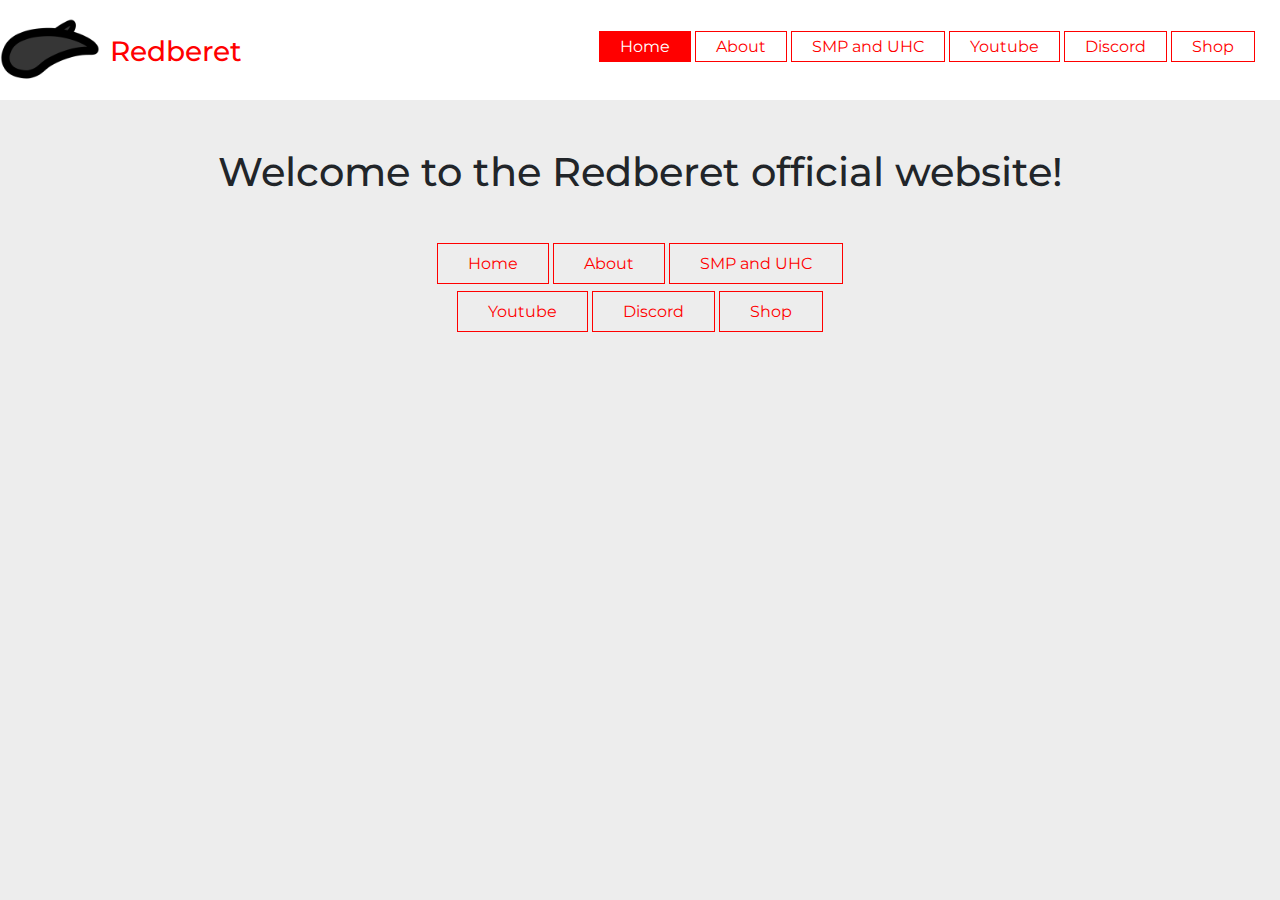
==== index.html @ 98cd935d "Update index.html" ====
<html>
  <head>
    <title>Redberet</title>
    <link href="https://fonts.googleapis.com/css?family=Montserrat&display=swap" rel="stylesheet">
    <link rel="stylesheet" href="https://stackpath.bootstrapcdn.com/bootstrap/4.3.1/css/bootstrap.min.css" integrity="sha384-ggOyR0iXCbMQv3Xipma34MD+dH/1fQ784/j6cY/iJTQUOhcWr7x9JvoRxT2MZw1T" crossorigin="anonymous">
    <link rel="icon" href="blogo.ico" />
    <meta name="description" content="Redberet official website">
    <meta name="keywords" content="miracle,ide,coding,programming,code,program,software,download,informatics,ict,it">
    <meta name="author" content="Redberet official website">
    <meta property="og:image" content="https://beretgang.github.io/red/blogo.png">
    <meta name="theme-color" content="#ff0000">
  </head>
  <body>
    <div class="row">
      <div class="col-md-12">
        <div id="nav">
          <a href="https://beretgang.github.io/red/"><img id="logo" src="blogo.png"></a>
          <h3>Redberet</h3>
          <ul>
            <li class="active"><a href="https://beretgang.github.io/red/">Home</a></li>
            <li><a href="about">About</a></li>
            <li><a href="smp-uhc">SMP and UHC</a></li>
            <li><a href="youtube">Youtube</a></li>
            <li><a href="discord">Discord</a></li>
            <li><a href="shop">Shop</a></li>
          </ul>
        </div>
      </div>
    </div>
    <br>
    <br>
    <center>
      <h1>Welcome to the Redberet official website!</h1>
      <br>
      <br>
      <a id="btn" href="https://beretgang.github.io/">Home</a>  <a id="btn" href="about">About</a>  <a id="btn" href="smp-uhc">SMP and UHC</a>
      <br>
      <br>
      <a id="btn" href="youtube">Youtube</a>  <a id="btn" href="discord">Discord</a>  <a id="btn" href="shop">Shop</a>
    </center>
  </body>
</html>
<style>
  * {
   font-family: 'Montserrat', sans-serif;
  }
  body {
    background-color: #ededed;
  }
  #nav {
    height: 100px;
    background-color: white;
  }
  #nav h3 {
    color: red;
    float: left;
    margin-top: 35px;
    margin-left: 10px;
  }
  #logo {
    width: 100px;
    height: 100px;
    float: left;
    transition: 0.6s ease;
  }
  #logo:hover {
    filter: grayscale(100%);
  }
  ul {
    list-style-type: none;
    float: right;
    margin-top: 35px;
    margin-right: 25px;
  }
  ul li {
    display: inline-block;
  }
  ul li a {
    text-decoration: none;
    background-color: white;
    color: red;
    padding: 5px 20px;
    border: 1px solid red;
    transition: 0.6s ease;
  }
  ul li a:hover {
    background-color: red;
    color: white;
    text-decoration: none;
  }
  ul li.active a {
    background-color: red;
    color: white;
    transition: 0.6s ease;
  }
  ul li.active a:hover {
    text-decoration: none;
    color: red;
    padding: 5px 20px;
    border: 1px solid red;
    background: none;
  }
  #btn {
    border: 1px solid red;
    padding: 10px 30px;
    color: red;
    text-decoration: none;
    background-color: #ededed;
    outline: none;
    transition: 0.6s ease;
  }
  #btn:hover {
    background-color: red;
    color: #ededed;
    cursor: pointer;
    outline: none;
    transition: 0.6s ease;
    transform: scale(1.075);
  }
</style>
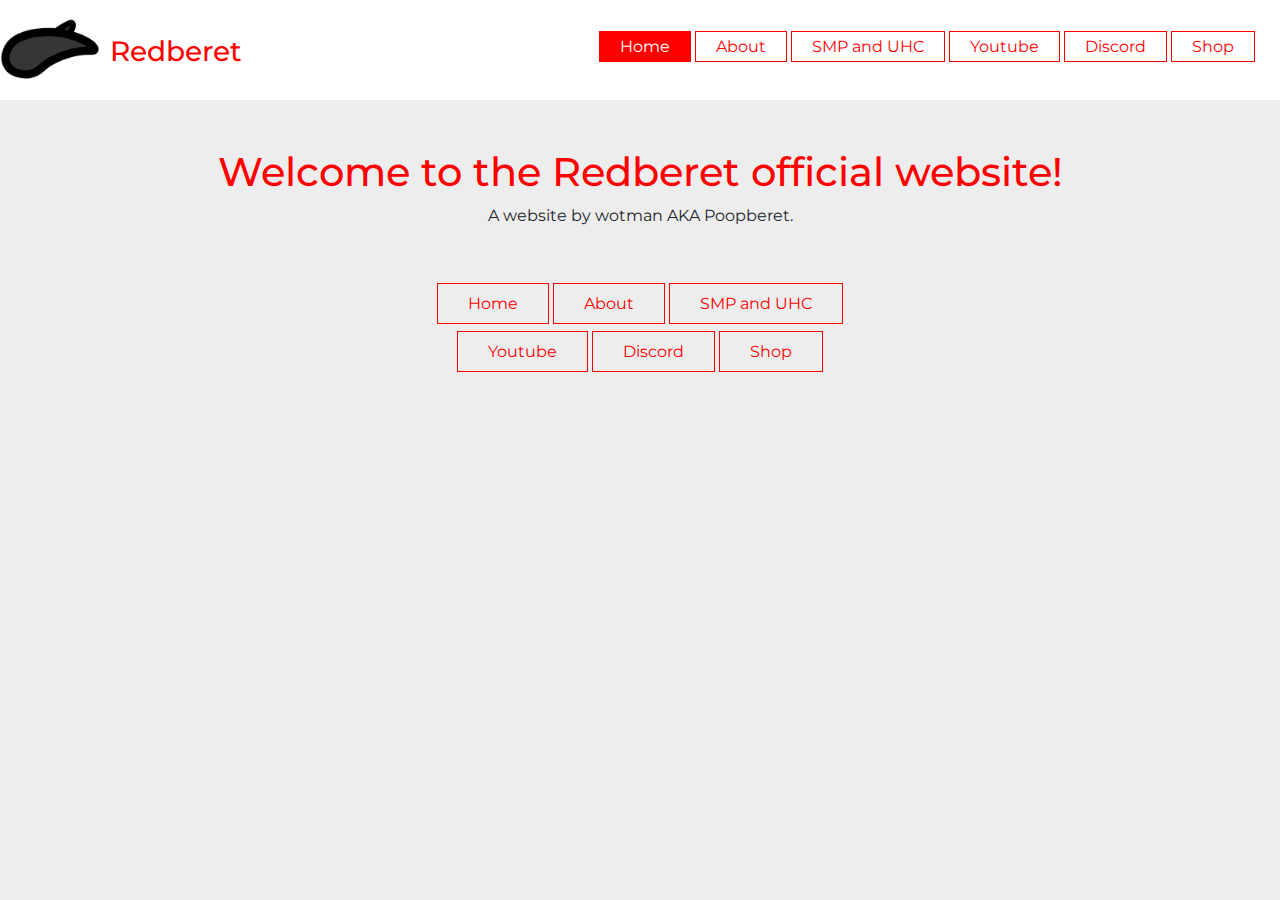
==== commit 363521b5: "Update index.html" ====
--- a/index.html
+++ b/index.html
@@ -9,6 +9,7 @@
     <meta name="author" content="Redberet official website">
     <meta property="og:image" content="https://beretgang.github.io/red/blogo.png">
     <meta name="theme-color" content="#ff0000">
+    <link rel="stylesheet" type="text/css" href="style.css">
   </head>
   <body>
     <div class="row">
@@ -31,6 +32,7 @@
     <br>
     <center>
       <h1>Welcome to the Redberet official website!</h1>
+      <p>A website by wotman AKA Poopberet.</p>
       <br>
       <br>
       <a id="btn" href="https://beretgang.github.io/">Home</a>  <a id="btn" href="about">About</a>  <a id="btn" href="smp-uhc">SMP and UHC</a>
@@ -44,77 +46,4 @@
   * {
    font-family: 'Montserrat', sans-serif;
   }
-  body {
-    background-color: #ededed;
-  }
-  #nav {
-    height: 100px;
-    background-color: white;
-  }
-  #nav h3 {
-    color: red;
-    float: left;
-    margin-top: 35px;
-    margin-left: 10px;
-  }
-  #logo {
-    width: 100px;
-    height: 100px;
-    float: left;
-    transition: 0.6s ease;
-  }
-  #logo:hover {
-    filter: grayscale(100%);
-  }
-  ul {
-    list-style-type: none;
-    float: right;
-    margin-top: 35px;
-    margin-right: 25px;
-  }
-  ul li {
-    display: inline-block;
-  }
-  ul li a {
-    text-decoration: none;
-    background-color: white;
-    color: red;
-    padding: 5px 20px;
-    border: 1px solid red;
-    transition: 0.6s ease;
-  }
-  ul li a:hover {
-    background-color: red;
-    color: white;
-    text-decoration: none;
-  }
-  ul li.active a {
-    background-color: red;
-    color: white;
-    transition: 0.6s ease;
-  }
-  ul li.active a:hover {
-    text-decoration: none;
-    color: red;
-    padding: 5px 20px;
-    border: 1px solid red;
-    background: none;
-  }
-  #btn {
-    border: 1px solid red;
-    padding: 10px 30px;
-    color: red;
-    text-decoration: none;
-    background-color: #ededed;
-    outline: none;
-    transition: 0.6s ease;
-  }
-  #btn:hover {
-    background-color: red;
-    color: #ededed;
-    cursor: pointer;
-    outline: none;
-    transition: 0.6s ease;
-    transform: scale(1.075);
-  }
 </style>
--- a/style.css
+++ b/style.css
@@ -0,0 +1,81 @@
+<style>
+  * {
+   font-family: 'Montserrat', sans-serif;
+  }
+  body {
+    background-color: #ededed;
+  }
+  #nav {
+    height: 100px;
+    background-color: white;
+  }
+  #nav h3 {
+    color: red;
+    float: left;
+    margin-top: 35px;
+    margin-left: 10px;
+  }
+  #logo {
+    width: 100px;
+    height: 100px;
+    float: left;
+    transition: 0.6s ease;
+  }
+  #logo:hover {
+    filter: grayscale(100%);
+  }
+  ul {
+    list-style-type: none;
+    float: right;
+    margin-top: 35px;
+    margin-right: 25px;
+  }
+  ul li {
+    display: inline-block;
+  }
+  ul li a {
+    text-decoration: none;
+    background-color: white;
+    color: red;
+    padding: 5px 20px;
+    border: 1px solid red;
+    transition: 0.6s ease;
+  }
+  ul li a:hover {
+    background-color: red;
+    color: white;
+    text-decoration: none;
+  }
+  ul li.active a {
+    background-color: red;
+    color: white;
+    transition: 0.6s ease;
+  }
+  ul li.active a:hover {
+    text-decoration: none;
+    color: red;
+    padding: 5px 20px;
+    border: 1px solid red;
+    background: none;
+  }
+  #btn {
+    border: 1px solid red;
+    padding: 10px 30px;
+    color: red;
+    text-decoration: none;
+    background-color: #ededed;
+    outline: none;
+    transition: 0.6s ease;
+  }
+  #btn:hover {
+    background-color: red;
+    color: #ededed;
+    cursor: pointer;
+    outline: none;
+    transition: 0.6s ease;
+    transform: scale(1.075);
+  }
+  center h1 {
+    color: red;
+  }
+</style>
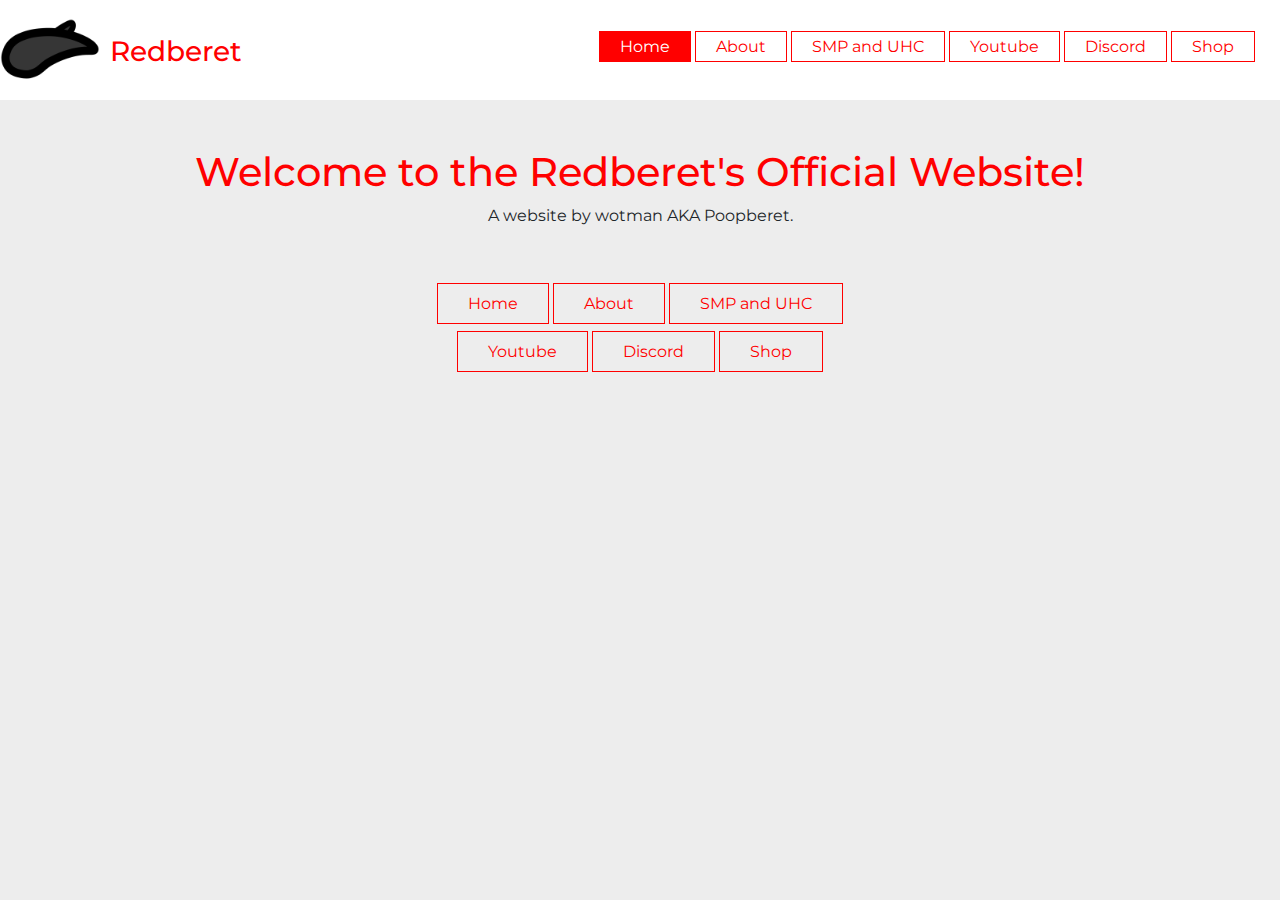
==== commit 1f033b4b: "Update index.html" ====
--- a/index.html
+++ b/index.html
@@ -31,7 +31,7 @@
     <br>
     <br>
     <center>
-      <h1>Welcome to the Redberet official website!</h1>
+      <h1>Welcome to the Redberet's Official Website!</h1>
       <p>A website by wotman AKA Poopberet.</p>
       <br>
       <br>
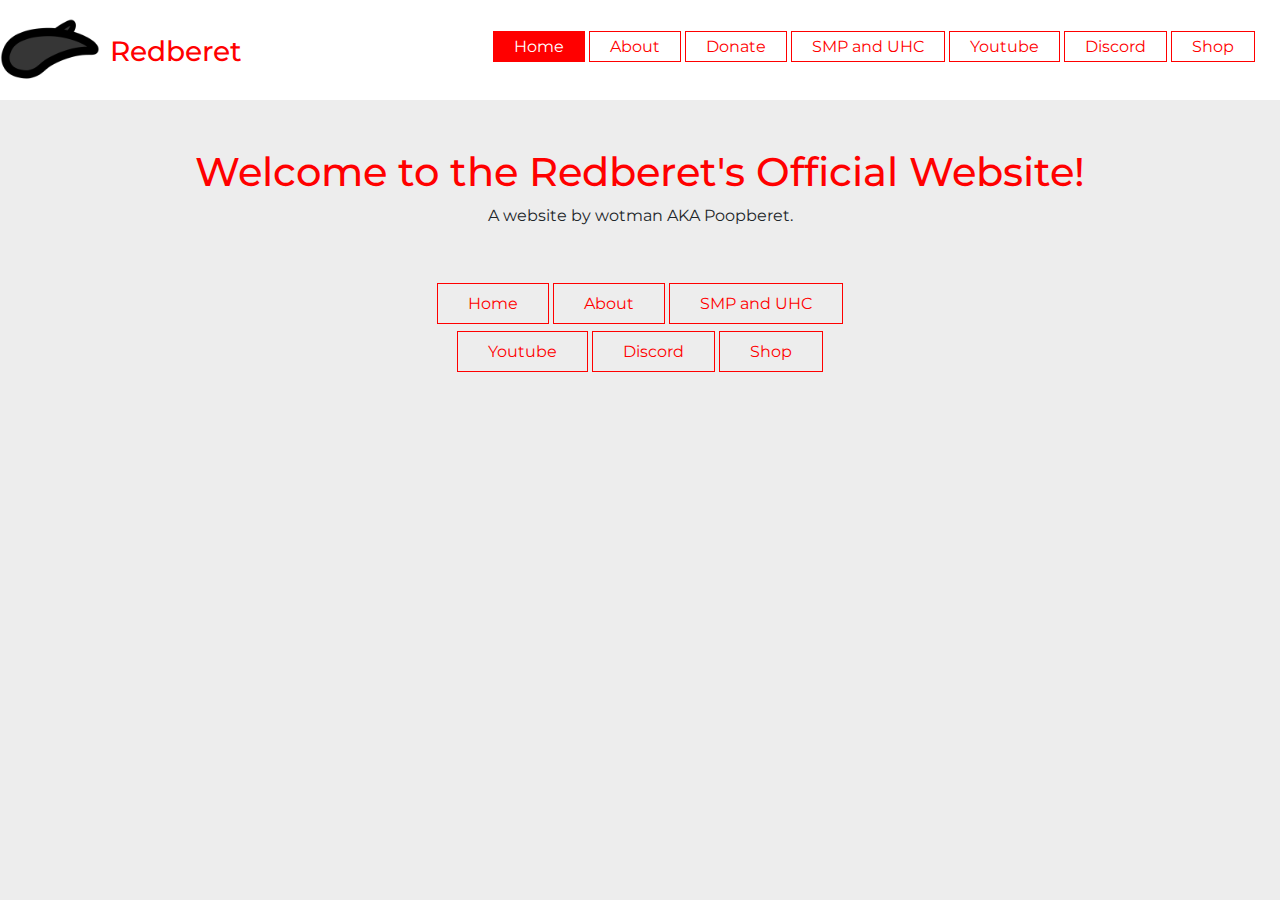
==== commit 83115a08: "Update index.html" ====
--- a/index.html
+++ b/index.html
@@ -4,7 +4,7 @@
     <link href="https://fonts.googleapis.com/css?family=Montserrat&display=swap" rel="stylesheet">
     <link rel="stylesheet" href="https://stackpath.bootstrapcdn.com/bootstrap/4.3.1/css/bootstrap.min.css" integrity="sha384-ggOyR0iXCbMQv3Xipma34MD+dH/1fQ784/j6cY/iJTQUOhcWr7x9JvoRxT2MZw1T" crossorigin="anonymous">
     <link rel="icon" href="blogo.ico" />
-    <meta name="description" content="Redberet official website">
+    <meta name="description" content="Redberet's official website">
     <meta name="keywords" content="miracle,ide,coding,programming,code,program,software,download,informatics,ict,it">
     <meta name="author" content="Redberet official website">
     <meta property="og:image" content="https://beretgang.github.io/red/blogo.png">
@@ -20,6 +20,7 @@
           <ul>
             <li class="active"><a href="https://beretgang.github.io/red/">Home</a></li>
             <li><a href="about">About</a></li>
+            <li><a href="donate">Donate</a></li>
             <li><a href="smp-uhc">SMP and UHC</a></li>
             <li><a href="youtube">Youtube</a></li>
             <li><a href="discord">Discord</a></li>
--- a/style.css
+++ b/style.css
@@ -1,6 +1,10 @@
 <style>
   * {
    font-family: 'Montserrat', sans-serif;
+  }
+  ::selection {
+    color: white;
+    background-color: red;
   }
   body {
     background-color: #ededed;
@@ -78,4 +82,41 @@
   center h1 {
     color: red;
   }
+  #channel {
+    color: white;
+    background-color: #7289DA;
+  }
+  #editor-beret {
+    -webkit-filter: opacity(1) drop-shadow(0 0 0 black);
+    filter: opacity(1) drop-shadow(0 0 0 black);
+    width: 100px;
+    height: 100px;
+  }
+  fieldset{
+    border: none;
+  }
+  output{
+    display: inline-block;
+    min-width: 2.5em;
+  }
+  label, output{
+    padding: 2px 9px;
+    border-radius: 3px;
+    font-family: 'Roboto', sans-serif;
+    color: #000;
+    font-size: 1.1em;
+  }
+  label[for=r], output[for=r]{
+    background-color: #f00;
+  }
+  label[for=g], output[for=g]{
+    background-color: #0f0;
+  }
+  label[for=b], output[for=b]{
+    background-color: #00f;
+  }
+  #editor-face {
+    width: 100px;
+    height: 100px;
+  }
 </style>
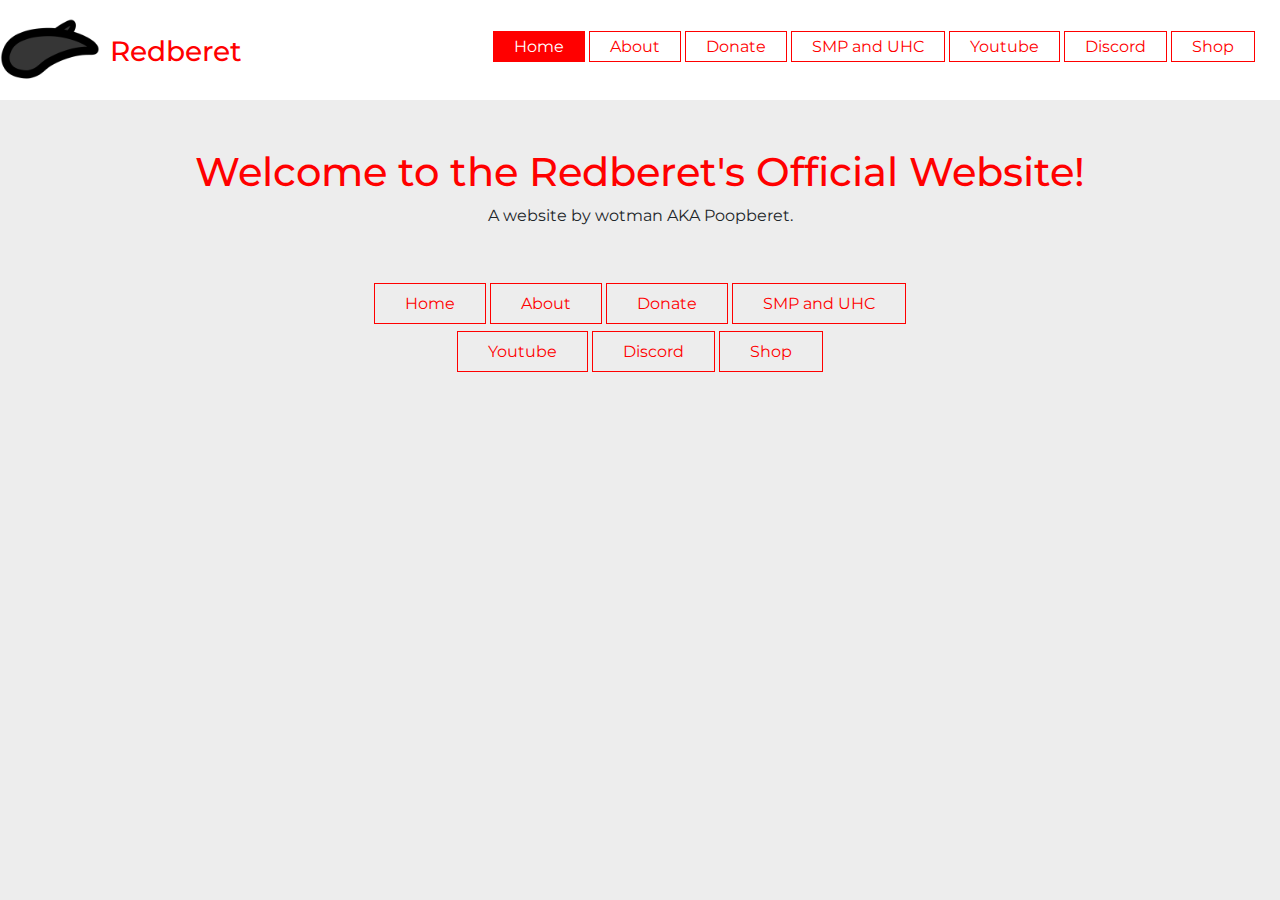
==== commit ffdfa353: "Update index.html" ====
--- a/index.html
+++ b/index.html
@@ -36,7 +36,7 @@
       <p>A website by wotman AKA Poopberet.</p>
       <br>
       <br>
-      <a id="btn" href="https://beretgang.github.io/">Home</a>  <a id="btn" href="about">About</a>  <a id="btn" href="smp-uhc">SMP and UHC</a>
+      <a id="btn" href="https://beretgang.github.io/">Home</a>  <a id="btn" href="about">About</a> <a id="btn" href="donate">Donate</a> <a id="btn" href="smp-uhc">SMP and UHC</a>
       <br>
       <br>
       <a id="btn" href="youtube">Youtube</a>  <a id="btn" href="discord">Discord</a>  <a id="btn" href="shop">Shop</a>
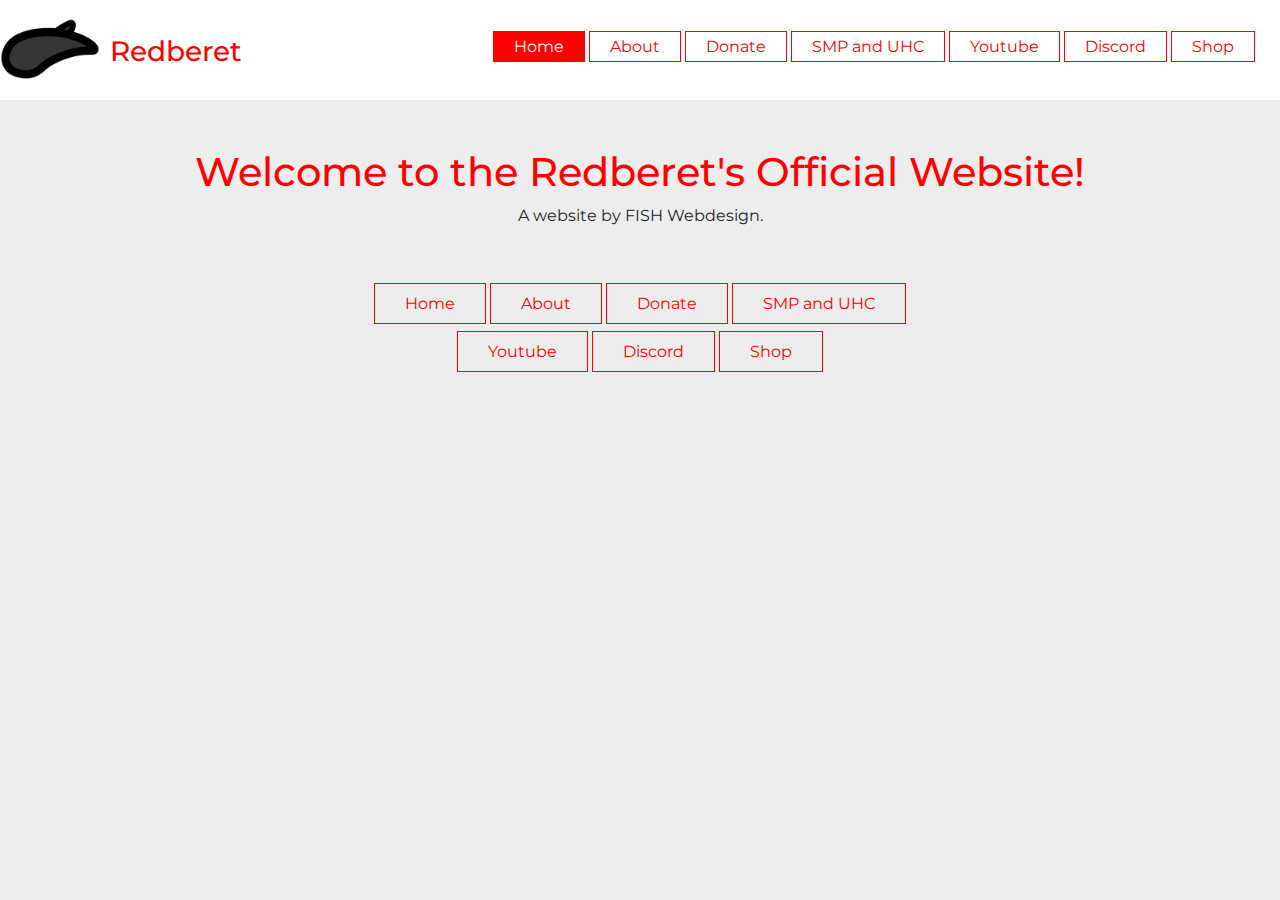
==== commit e2f7a1a3: "Update index.html" ====
--- a/index.html
+++ b/index.html
@@ -33,7 +33,7 @@
     <br>
     <center>
       <h1>Welcome to the Redberet's Official Website!</h1>
-      <p>A website by wotman AKA Poopberet.</p>
+      <p>A website by FISH Webdesign.</p>
       <br>
       <br>
       <a id="btn" href="https://beretgang.github.io/">Home</a>  <a id="btn" href="about">About</a> <a id="btn" href="donate">Donate</a> <a id="btn" href="smp-uhc">SMP and UHC</a>
